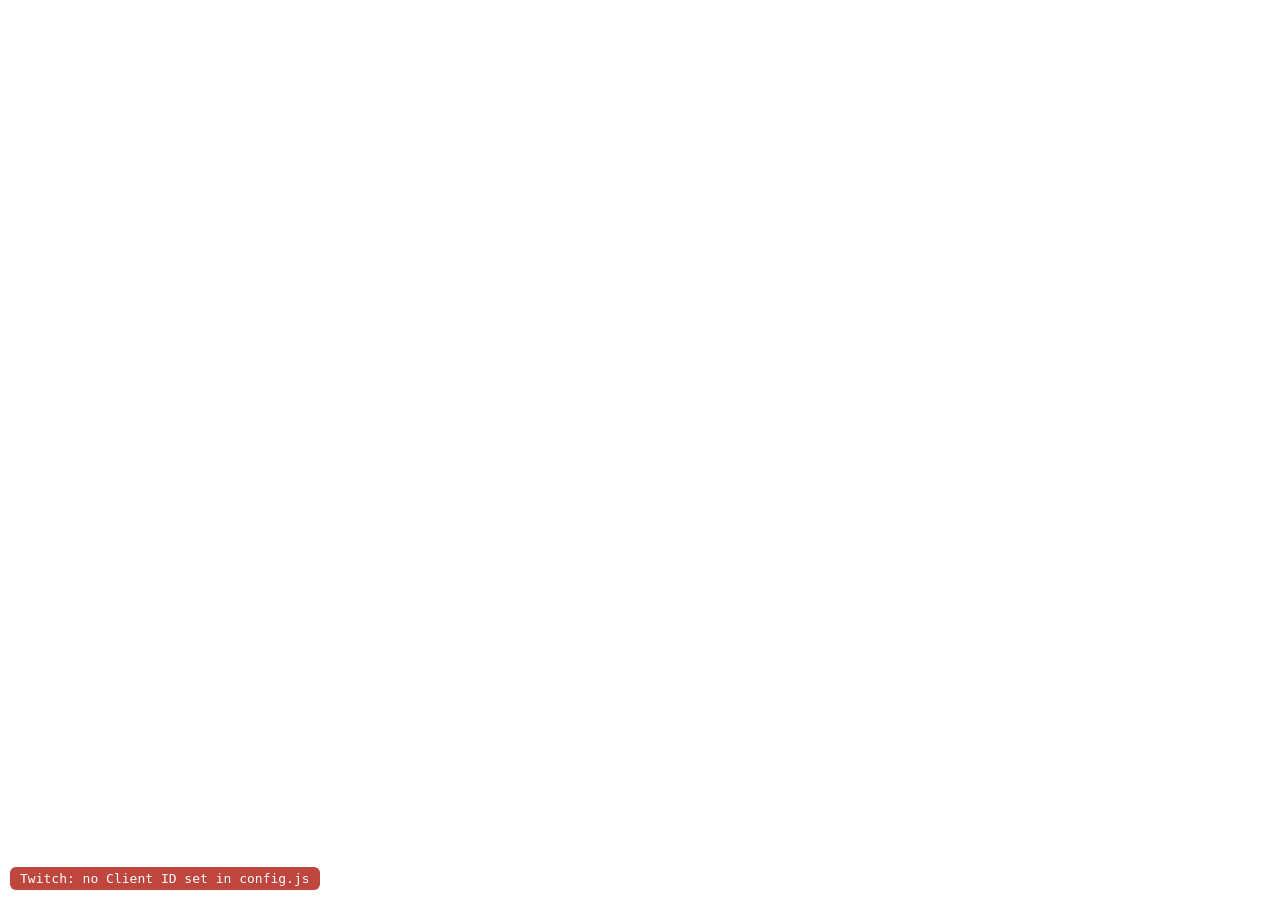
==== obs-twitch-alerts/index.html @ 219eebbc "Add custom OBS Twitch alerts overlay Self-hosted, client-side alert overlay for OBS Studio covering " ====
<!DOCTYPE html>
<html lang="en">
<head>
  <meta charset="UTF-8" />
  <meta name="viewport" content="width=device-width, initial-scale=1.0" />
  <title>OBS Twitch Alerts</title>
  <link rel="stylesheet" href="css/style.css" />
</head>
<!-- Add class "hide-status" to <body> once you're live if you don't want the
     little connection badge to ever show. -->
<body>
  <div id="alert-root"></div>
  <div id="status" class="status bad">Twitch: starting…</div>

  <!-- socket.io is only needed for StreamElements donations -->
  <script src="https://cdn.socket.io/4.7.5/socket.io.min.js" crossorigin="anonymous"></script>

  <script src="js/config.js"></script>
  <script src="js/alerts.js"></script>
  <script src="js/twitch.js"></script>
  <script src="js/streamelements.js"></script>
  <script src="js/main.js"></script>
</body>
</html>
---- obs-twitch-alerts/css/style.css ----
/* =========================================================================
 *  Overlay styling. Background is transparent so it sits over your scene.
 * ========================================================================= */

* { margin: 0; padding: 0; box-sizing: border-box; }

html, body {
  width: 100%;
  height: 100%;
  background: transparent;          /* IMPORTANT for OBS browser source */
  overflow: hidden;
  font-family: "Inter", "Segoe UI", system-ui, sans-serif;
}

#alert-root {
  position: fixed;
  left: 0; right: 0;
  display: flex;
  flex-direction: column;
  align-items: center;
  gap: 16px;
  padding: 40px;
}
#alert-root.pos-top    { top: 0; }
#alert-root.pos-center { top: 50%; transform: translateY(-50%); }
#alert-root.pos-bottom { bottom: 0; }

.alert-card {
  --accent: #9146FF;
  min-width: 420px;
  max-width: 80vw;
  text-align: center;
  padding: 22px 36px;
  border-radius: 16px;
  background: rgba(20, 18, 31, 0.92);
  border: 2px solid var(--accent);
  box-shadow: 0 0 24px var(--accent), 0 10px 40px rgba(0, 0, 0, 0.5);
  color: #fff;

  opacity: 0;
  transform: translateY(-30px) scale(0.92);
  transition: opacity .45s ease, transform .45s cubic-bezier(.2,.9,.3,1.3);
}
.alert-card.show { opacity: 1; transform: translateY(0) scale(1); }
.alert-card.hide { opacity: 0; transform: translateY(-20px) scale(0.95); transition: all .55s ease; }

.alert-title {
  font-size: 30px;
  font-weight: 800;
  letter-spacing: .5px;
  color: var(--accent);
  text-shadow: 0 0 12px var(--accent);
  margin-bottom: 6px;
}

.alert-message {
  font-size: 22px;
  font-weight: 500;
  line-height: 1.35;
}

/* connection status badge (hidden in OBS by default; visible in test page) */
.status {
  position: fixed;
  bottom: 10px;
  left: 10px;
  font-size: 13px;
  padding: 4px 10px;
  border-radius: 6px;
  font-family: monospace;
  opacity: 0.85;
}
.status.ok  { background: #1f8b4c; color: #fff; }
.status.bad { background: #b3261e; color: #fff; }
.hide-status .status { display: none; }
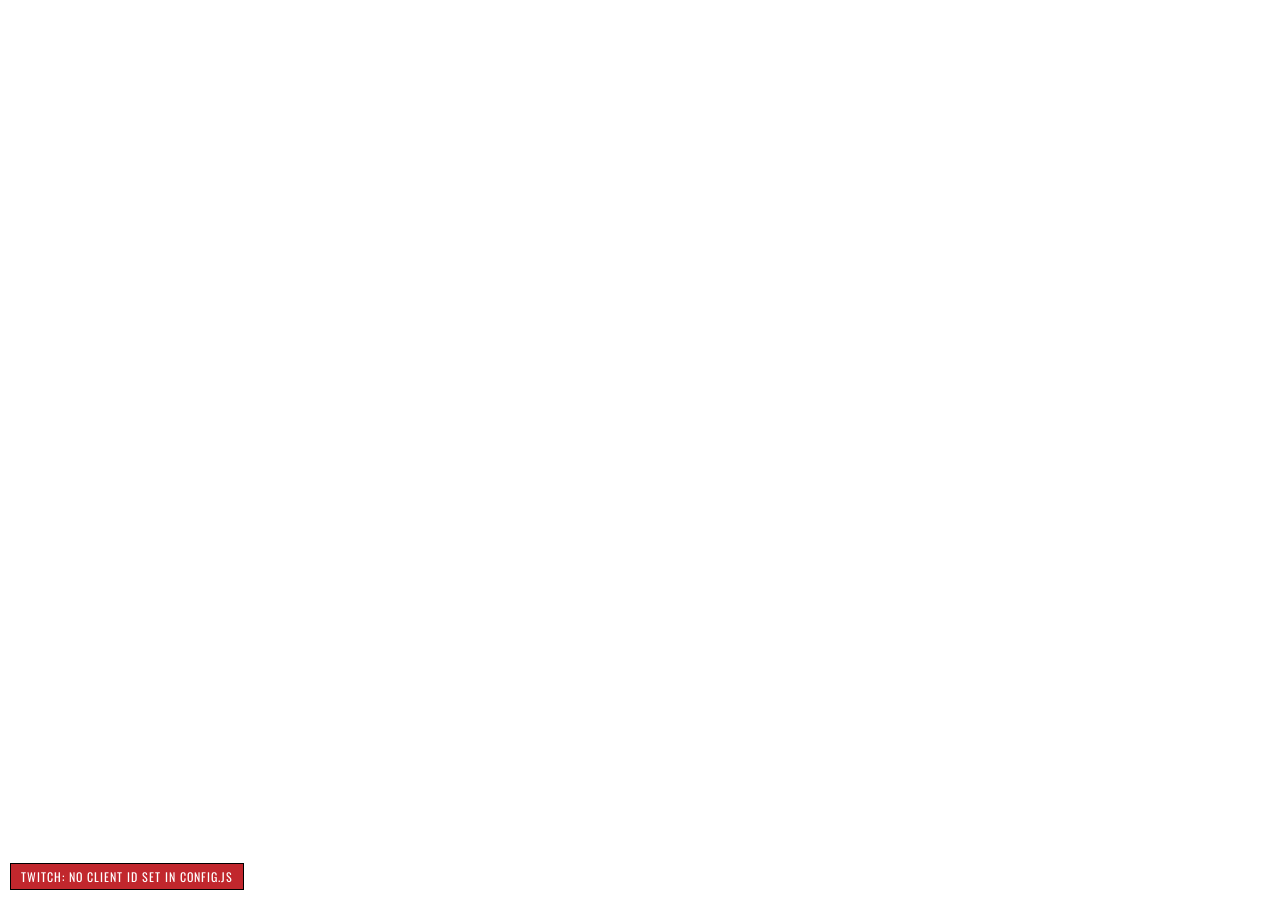
==== commit 5ead64b1: "Restyle alerts with Cowboy Bebop theme - Jazz-noir title-card look: black panels, saffron/red/teal a" ====
--- a/obs-twitch-alerts/index.html
+++ b/obs-twitch-alerts/index.html
@@ -3,7 +3,10 @@
 <head>
   <meta charset="UTF-8" />
   <meta name="viewport" content="width=device-width, initial-scale=1.0" />
-  <title>OBS Twitch Alerts</title>
+  <title>OBS Twitch Alerts — Cowboy Bebop</title>
+  <link rel="preconnect" href="https://fonts.googleapis.com" />
+  <link rel="preconnect" href="https://fonts.gstatic.com" crossorigin />
+  <link href="https://fonts.googleapis.com/css2?family=Anton&family=Oswald:wght@500;700&display=swap" rel="stylesheet" />
   <link rel="stylesheet" href="css/style.css" />
 </head>
 <!-- Add class "hide-status" to <body> once you're live if you don't want the
--- a/obs-twitch-alerts/css/style.css
+++ b/obs-twitch-alerts/css/style.css
@@ -1,6 +1,17 @@
 /* =========================================================================
- *  Overlay styling. Background is transparent so it sits over your scene.
+ *  COWBOY BEBOP THEME  —  retro jazz-noir title cards.
+ *  Background stays transparent so it sits over your OBS scene.
+ *  Palette: near-black, saffron, blood red, teal, bone-cream.
  * ========================================================================= */
+
+:root {
+  --bb-black:  #0a0a0a;
+  --bb-panel:  #111010;
+  --bb-yellow: #f3b41b;
+  --bb-red:    #c1272d;
+  --bb-teal:   #14a0a0;
+  --bb-cream:  #f3ead3;
+}
 
 * { margin: 0; padding: 0; box-sizing: border-box; }
 
@@ -9,7 +20,7 @@
   height: 100%;
   background: transparent;          /* IMPORTANT for OBS browser source */
   overflow: hidden;
-  font-family: "Inter", "Segoe UI", system-ui, sans-serif;
+  font-family: "Oswald", "Bebas Neue", "Segoe UI", sans-serif;
 }
 
 #alert-root {
@@ -18,58 +29,117 @@
   display: flex;
   flex-direction: column;
   align-items: center;
-  gap: 16px;
-  padding: 40px;
+  gap: 18px;
+  padding: 44px;
 }
 #alert-root.pos-top    { top: 0; }
 #alert-root.pos-center { top: 50%; transform: translateY(-50%); }
 #alert-root.pos-bottom { bottom: 0; }
 
+/* ---- the title card -------------------------------------------------- */
 .alert-card {
-  --accent: #9146FF;
-  min-width: 420px;
-  max-width: 80vw;
-  text-align: center;
-  padding: 22px 36px;
-  border-radius: 16px;
-  background: rgba(20, 18, 31, 0.92);
-  border: 2px solid var(--accent);
-  box-shadow: 0 0 24px var(--accent), 0 10px 40px rgba(0, 0, 0, 0.5);
-  color: #fff;
+  --accent: var(--bb-yellow);
+  position: relative;
+  min-width: 480px;
+  max-width: 82vw;
+  padding: 24px 40px 30px;
+  background:
+    linear-gradient(180deg, rgba(17,16,16,.97), rgba(7,7,7,.97));
+  color: var(--bb-cream);
+  border-left: 10px solid var(--accent);
+  box-shadow:
+    0 0 0 2px #000,
+    0 0 0 4px var(--accent),
+    14px 14px 0 0 rgba(0,0,0,.55);     /* hard offset "printed" shadow */
+  overflow: hidden;
 
   opacity: 0;
-  transform: translateY(-30px) scale(0.92);
-  transition: opacity .45s ease, transform .45s cubic-bezier(.2,.9,.3,1.3);
+  transform: translateX(-90px) skewX(-9deg);
+  transition:
+    opacity .35s ease,
+    transform .5s cubic-bezier(.16,1.1,.3,1);
 }
-.alert-card.show { opacity: 1; transform: translateY(0) scale(1); }
-.alert-card.hide { opacity: 0; transform: translateY(-20px) scale(0.95); transition: all .55s ease; }
+.alert-card.show { opacity: 1; transform: translateX(0) skewX(0); }
+.alert-card.hide {
+  opacity: 0;
+  transform: translateX(60px) skewX(7deg);
+  transition: opacity .5s ease, transform .5s ease;
+}
 
+/* film grain + scanlines layered inside the card */
+.alert-card::before {
+  content: "";
+  position: absolute; inset: 0;
+  pointer-events: none;
+  background-image:
+    repeating-linear-gradient(
+      0deg, rgba(0,0,0,.28) 0 1px, transparent 1px 3px),       /* scanlines */
+    url("data:image/svg+xml,%3Csvg xmlns='http://www.w3.org/2000/svg' width='120' height='120'%3E%3Cfilter id='n'%3E%3CfeTurbulence type='fractalNoise' baseFrequency='0.9' numOctaves='2' stitchTiles='stitch'/%3E%3C/filter%3E%3Crect width='100%25' height='100%25' filter='url(%23n)' opacity='0.06'/%3E%3C/svg%3E");
+  mix-blend-mode: overlay;
+  opacity: .55;
+}
+
+/* corner tick mark, like an old title-card frame */
+.alert-card::after {
+  content: "SEE YOU, SPACE COWBOY\2026";
+  position: absolute;
+  right: 14px; bottom: 8px;
+  font-size: 11px;
+  letter-spacing: 3px;
+  font-weight: 700;
+  color: var(--accent);
+  opacity: .65;
+}
+
+/* small "session" kicker above the title */
 .alert-title {
-  font-size: 30px;
-  font-weight: 800;
-  letter-spacing: .5px;
+  position: relative;
+  font-family: "Anton", "Oswald", sans-serif;
+  font-size: 44px;
+  line-height: 1;
+  letter-spacing: 1px;
+  text-transform: uppercase;
   color: var(--accent);
-  text-shadow: 0 0 12px var(--accent);
+  text-shadow: 3px 3px 0 #000, 0 0 18px rgba(0,0,0,.6);
+  margin-bottom: 10px;
+}
+.alert-title::before {
+  content: "\25C6  SESSION";   /* ◆ SESSION kicker */
+  display: block;
+  font-family: "Oswald", sans-serif;
+  font-size: 13px;
+  letter-spacing: 5px;
+  font-weight: 700;
+  color: var(--bb-cream);
+  opacity: .7;
+  text-shadow: none;
   margin-bottom: 6px;
 }
 
 .alert-message {
-  font-size: 22px;
+  position: relative;
+  font-size: 24px;
   font-weight: 500;
-  line-height: 1.35;
+  letter-spacing: .5px;
+  line-height: 1.3;
+  text-transform: uppercase;
+  color: var(--bb-cream);
+  padding-right: 90px;   /* keep clear of the "space cowboy" footer */
 }
 
-/* connection status badge (hidden in OBS by default; visible in test page) */
+/* ---- connection status badge ---------------------------------------- */
 .status {
   position: fixed;
   bottom: 10px;
   left: 10px;
-  font-size: 13px;
+  font-size: 12px;
   padding: 4px 10px;
-  border-radius: 6px;
-  font-family: monospace;
-  opacity: 0.85;
+  border-radius: 0;
+  font-family: "Oswald", monospace;
+  letter-spacing: 1px;
+  text-transform: uppercase;
+  border: 1px solid #000;
 }
-.status.ok  { background: #1f8b4c; color: #fff; }
-.status.bad { background: #b3261e; color: #fff; }
+.status.ok  { background: var(--bb-teal); color: #00211f; }
+.status.bad { background: var(--bb-red);  color: #fff; }
 .hide-status .status { display: none; }
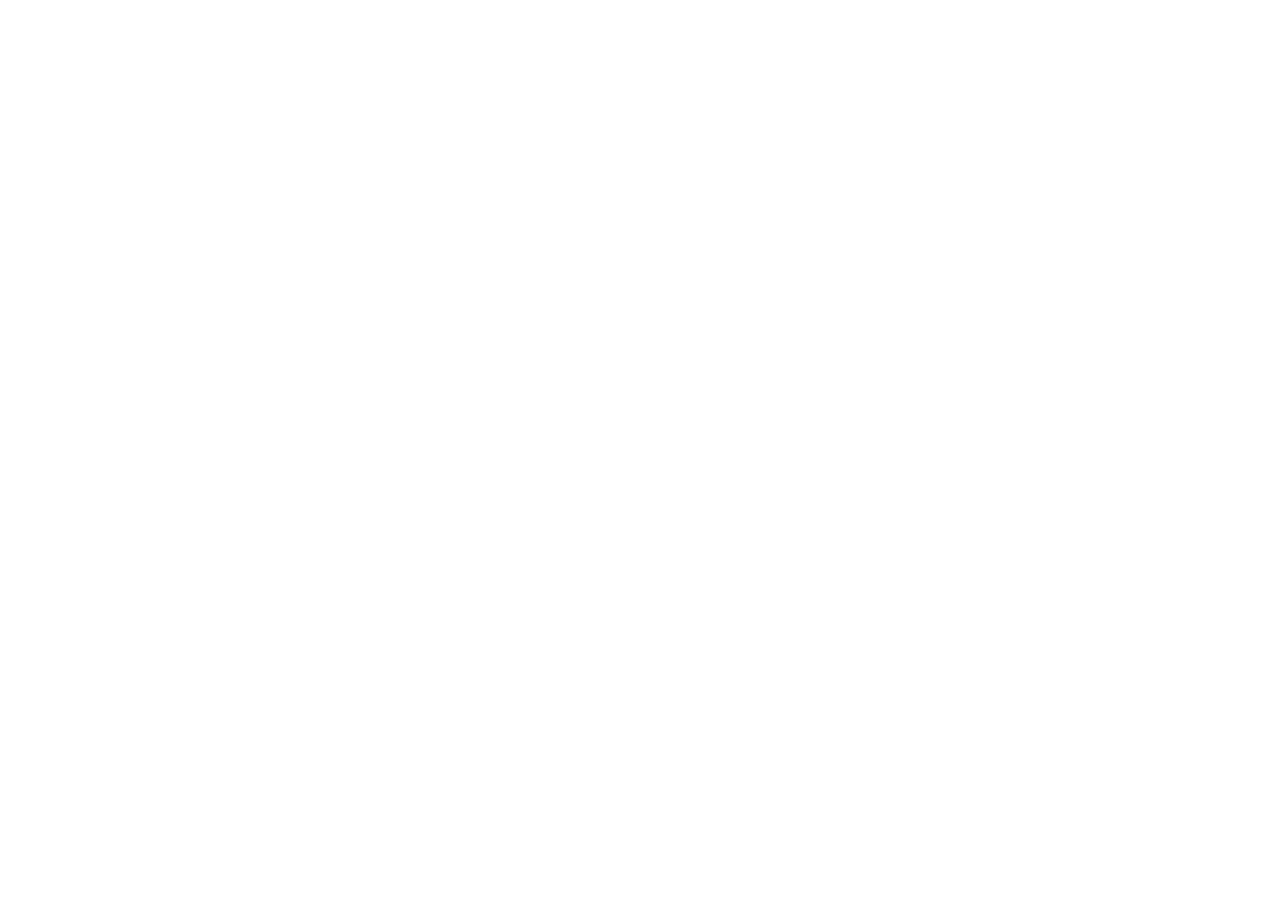
==== commit 6bc9138e: "Hide Twitch connection badge on alerts overlay Add class=hide-status to <body> so the connection sta" ====
--- a/obs-twitch-alerts/index.html
+++ b/obs-twitch-alerts/index.html
@@ -11,7 +11,7 @@
 </head>
 <!-- Add class "hide-status" to <body> once you're live if you don't want the
      little connection badge to ever show. -->
-<body>
+<body class="hide-status">
   <div id="alert-root"></div>
   <div id="status" class="status bad">Twitch: starting…</div>
 
--- a/obs-twitch-alerts/css/style.css
+++ b/obs-twitch-alerts/css/style.css
@@ -3,6 +3,23 @@
  *  Background stays transparent so it sits over your OBS scene.
  *  Palette: near-black, saffron, blood red, teal, bone-cream.
  * ========================================================================= */
+
+/* Self-hosted fonts so the overlay renders correctly even on networks that
+   block Google Fonts (and inside OBS's browser). */
+@font-face {
+  font-family: "Anton";
+  font-style: normal;
+  font-weight: 400;
+  font-display: swap;
+  src: url("../fonts/anton.woff2") format("woff2");
+}
+@font-face {
+  font-family: "Oswald";
+  font-style: normal;
+  font-weight: 500 700;
+  font-display: swap;
+  src: url("../fonts/oswald.woff2") format("woff2");
+}
 
 :root {
   --bb-black:  #0a0a0a;
@@ -40,9 +57,12 @@
 .alert-card {
   --accent: var(--bb-yellow);
   position: relative;
+  display: flex;
+  align-items: center;
+  gap: 26px;
   min-width: 480px;
   max-width: 82vw;
-  padding: 24px 40px 30px;
+  padding: 22px 40px 26px;
   background:
     linear-gradient(180deg, rgba(17,16,16,.97), rgba(7,7,7,.97));
   color: var(--bb-cream);
@@ -79,19 +99,21 @@
   opacity: .55;
 }
 
-/* corner tick mark, like an old title-card frame */
-.alert-card::after {
-  content: "SEE YOU, SPACE COWBOY\2026";
-  position: absolute;
-  right: 14px; bottom: 8px;
-  font-size: 11px;
-  letter-spacing: 3px;
-  font-weight: 700;
-  color: var(--accent);
-  opacity: .65;
+/* the clip */
+.alert-gif {
+  position: relative;
+  z-index: 1;
+  width: 150px;
+  height: 150px;
+  flex-shrink: 0;
+  object-fit: cover;
+  border: 3px solid var(--accent);
+  box-shadow: 0 0 0 2px #000, 0 0 16px rgba(0,0,0,.6);
+  background: #000;
 }
 
-/* small "session" kicker above the title */
+.alert-text { position: relative; z-index: 1; flex: 1; }
+
 .alert-title {
   position: relative;
   font-family: "Anton", "Oswald", sans-serif;
@@ -104,16 +126,13 @@
   margin-bottom: 10px;
 }
 .alert-title::before {
-  content: "\25C6  SESSION";   /* ◆ SESSION kicker */
+  content: "\25C6";            /* small accent mark */
   display: block;
-  font-family: "Oswald", sans-serif;
-  font-size: 13px;
-  letter-spacing: 5px;
-  font-weight: 700;
-  color: var(--bb-cream);
-  opacity: .7;
+  font-size: 12px;
+  color: var(--accent);
+  opacity: .8;
   text-shadow: none;
-  margin-bottom: 6px;
+  margin-bottom: 8px;
 }
 
 .alert-message {
@@ -124,7 +143,7 @@
   line-height: 1.3;
   text-transform: uppercase;
   color: var(--bb-cream);
-  padding-right: 90px;   /* keep clear of the "space cowboy" footer */
+  opacity: .85;
 }
 
 /* ---- connection status badge ---------------------------------------- */
